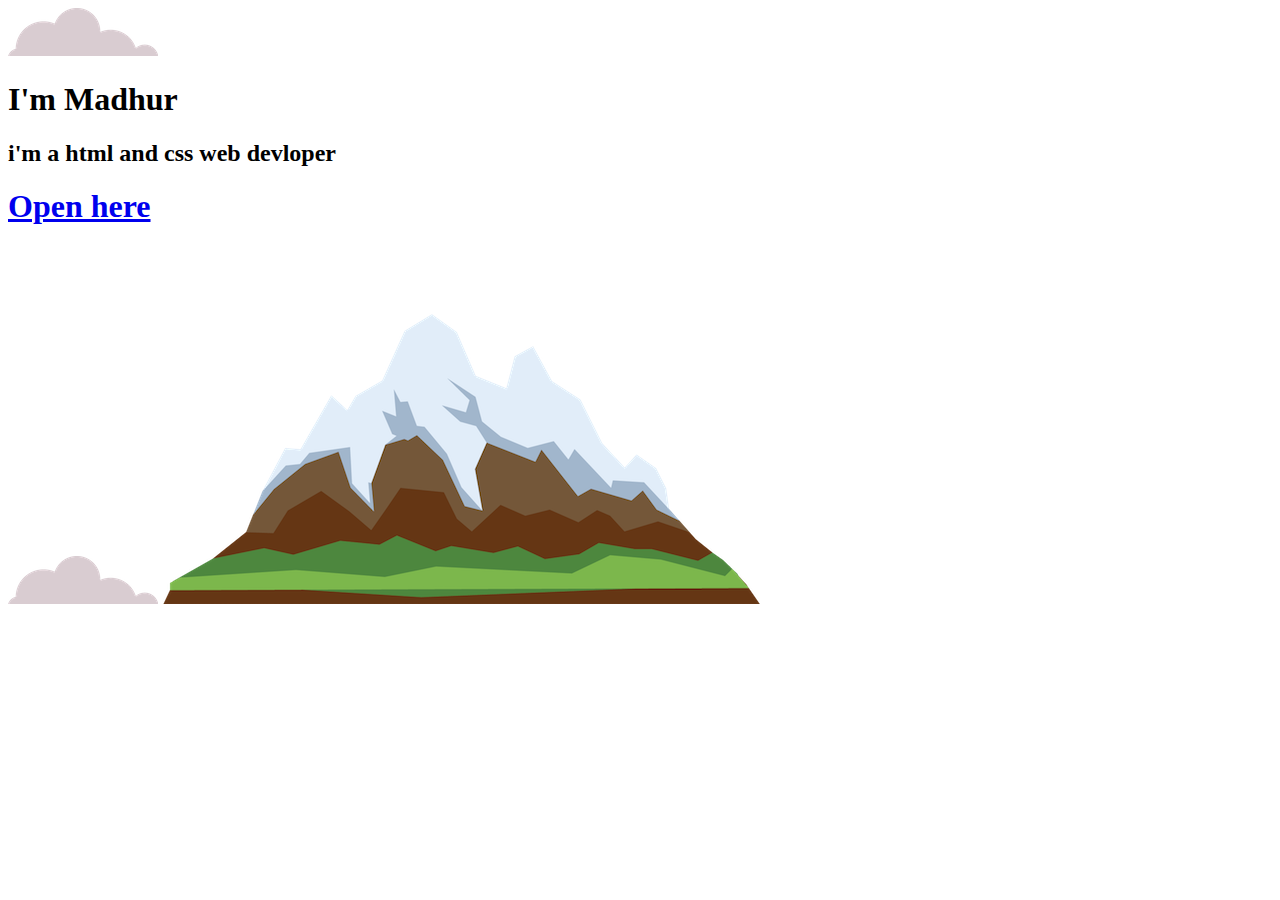
==== index.html @ 5abb0311 "Add files via upload" ====
<!DOCTYPE html>
<html lang="en" dir="ltr">
  <head>
    <meta charset="utf-8">
    <title>MADHUR SHARMA</title>
    <link rel="stylesheet" type="text/css" href="style.css" >
    <link rel="icon" href="favicon(1).ico">

  </head>
  <body >
    <div class="top-container">
      <img class="top-cloud" src="images/cloud.png" alt="cloud-img">

      <h1>I'm Madhur</h1>
      <h2>i'm a html and css web devloper</h2>
        <a href="indexx.html"><h1>Open here</h1> </a>
      <img class="bottom-cloud" src="images/cloud.png" alt="cloud-img">
      <img class="bottom-mountain"src="images/mountain.png" alt="mountain-img">
  </div>

  </body>
</html>
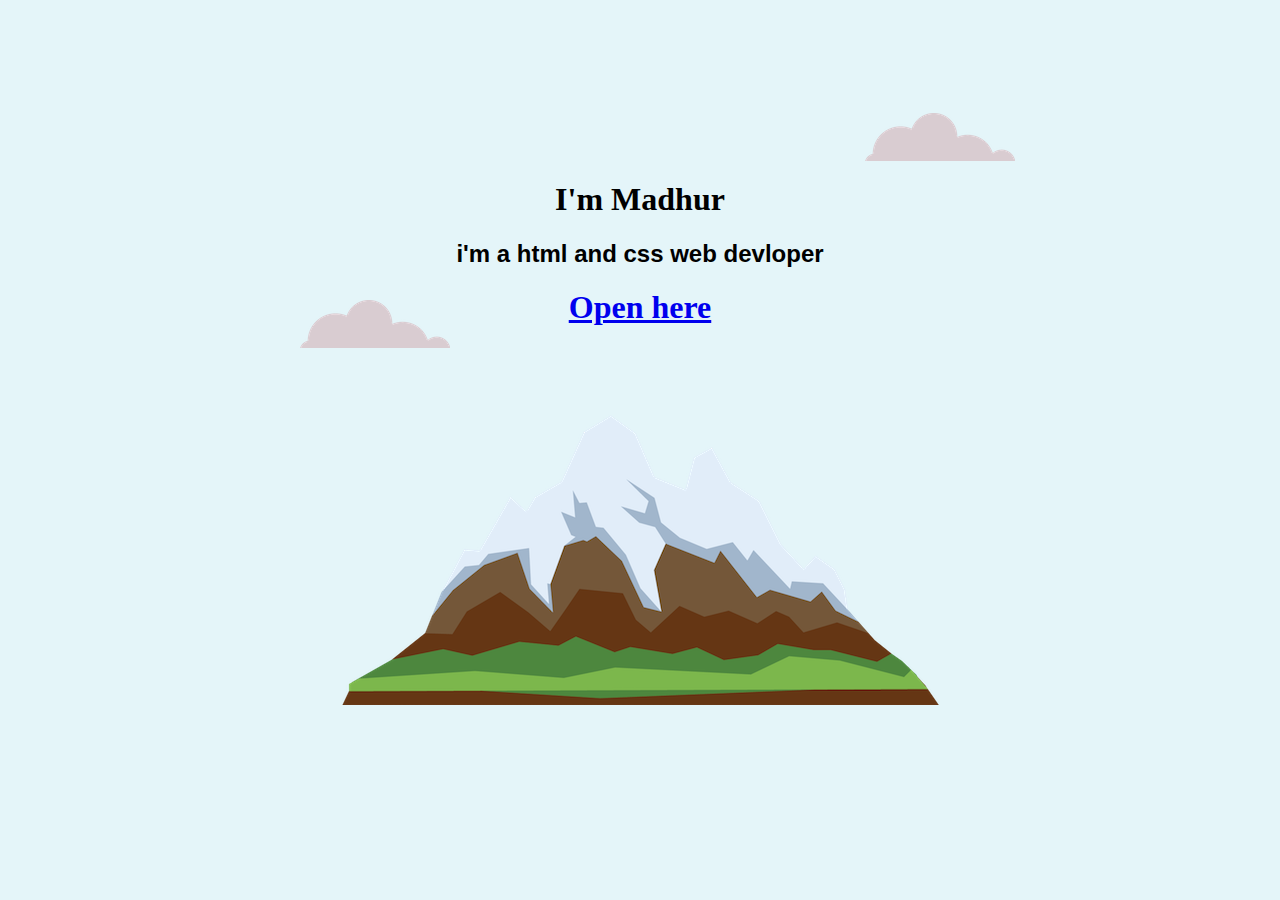
==== commit 69d47052: "Update index.html" ====
--- a/index.html
+++ b/index.html
@@ -3,10 +3,48 @@
   <head>
     <meta charset="utf-8">
     <title>MADHUR SHARMA</title>
-    <link rel="stylesheet" type="text/css" href="style.css" >
+
     <link rel="icon" href="favicon(1).ico">
 
   </head>
+  <style>
+    body{
+       background-color:#E4F5F9;
+        text-align: center;
+        font-family:'merriweather',serif;
+    }
+    h1{
+      font-family: 'Sacramento', cursive;
+    }
+    h2{
+        font-family: "Comic Sans MS",cursive,sans-serif;
+    }
+
+    h3{
+        font-family: 'Sacramento', cursive;
+    }
+
+    p{
+      font-family: "Comic Sans MS",cursive,sans-serif;
+    }
+    .web{
+      text-decoration: underline;
+    }
+
+
+    .bottom-cloud{
+      position:absolute;
+      left: 300px;
+      bottom: 300px;
+      top: 300px;
+    }
+    .top-cloud{
+      position: relative;
+      padding-top: 100px;
+      left: 300px;
+      top: 5px;
+    }
+  </style>
   <body >
     <div class="top-container">
       <img class="top-cloud" src="images/cloud.png" alt="cloud-img">
